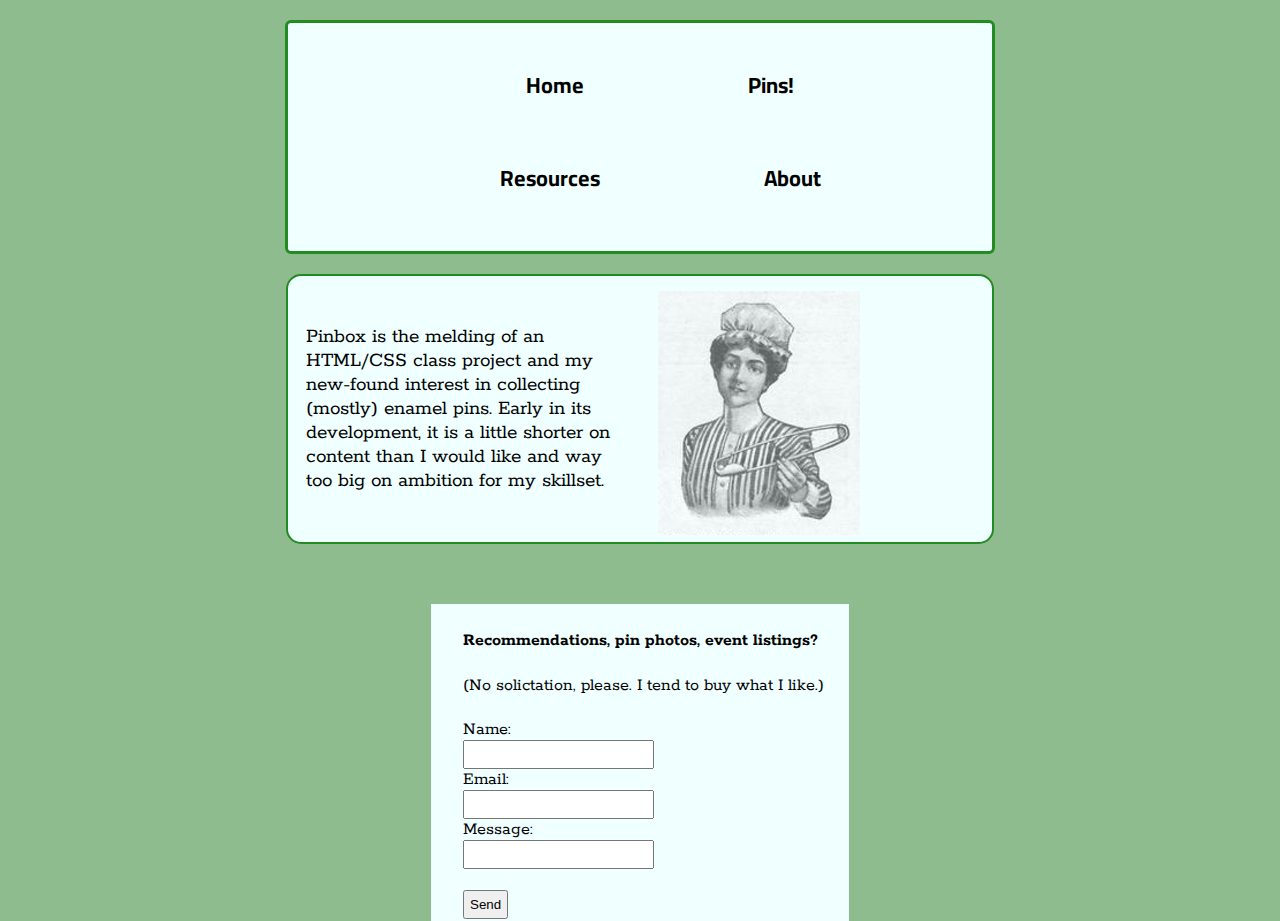
==== about.html @ 6f6e63c5 "publish" ====
<!Doctype html>
<html>
<head><link rel="stylesheet" type="text/css" href="style.css">
<link href="https://fonts.googleapis.com/css?family=Rokkitt:500|Cairo" rel="stylesheet"> </head>
<body>

<div class="nav">
    <ul>
        <li>Home</li>
        <li>Pins!</li>
        <li>Resources</li>
        <li>About</li>
    </ul>
</div>    

<div class="about">
<div class="blurb">
<p>Pinbox is the melding of an HTML/CSS class project and my new-found interest in collecting (mostly) enamel pins. Early in its development, it is a little shorter on content than I would like and way too big on ambition for my skillset.</p>  
    </div>
    
<div class="blurb">
<img src="images/pinlady.jpg">
    </div>


    </div> 
    
<form id="form">
<h4>Recommendations, pin photos, event listings?</h4>
<p>(No solictation, please. I tend to buy what I like.)</p>
Name:<br />
<input type="text">
<br />
Email:<br />
<input type="email">
<br />
Message:<br />
<input type="text 2"><br /><br />
<input type="submit" value="Send">
</form>
 

</body>
</html>
---- style.css ----
a {
    text-decoration: none;
    font-weight: bold;
    color: forestgreen;
}

body {
   /* width: 90%; */
    margin: auto;
    background-color: darkseagreen;
    font-size: 18px;
    font-family: Rokkitt;
    height: 100vh;
    /* Does this background image repeat or what? */
}

h1 {
    color: darkred;
    font-family: cairo;
    margin-bottom: -30px;
}

h3 {
    color: darkred;
    font-family: cairo;
    padding-left: 20px;
}

img {
    border: 2px solid forestgreen;
    border-radius: 2px;
    height: auto;
    margin-top: 15px;
    max-width: 100%;
}


.nav {
  text-align: center;
  border: 3px solid forestgreen;
  width: 55%;
  background-color: azure;
  margin: auto;
  border-radius: 6px;
  margin-bottom: 20px;
  margin-top: 20px;
  padding: 3px 0px;
  font-family: cairo;

}

.nav li {
  color: black;
  display: inline-block;
  font-size: 22px;
  font-weight: bold;
  height: 100%;
  margin: 0px 0px 11px 0px;
  padding: 20px 80px;


}


/* Index Code */

.fp {
    background-image: url(images/pins.jpg);
    background-repeat: no-repeat;
    height: 100vh;
}

#nav {
    width: 22%;
    padding: 20px 20px 0px 10px;
    font-family: cairo;
}

#nav li {
    display: block;
    border: 3px solid forestgreen;
    border-radius: 15px;
    font-size: 20px;
    margin-bottom: 25px;
    padding: 10px 10px 10px 15px;
    font-weight: bold;
 
}

#title1 {
    text-align: right;
    margin-top: 525px;
    color: forestgreen;
    font-family: cairo;
    padding-right: 30px;
}


/* Main Page */

.container {
    width: 75%;
    margin: auto;
    
    
}

.pic {
    padding-top: 20px;
    width: 50%;
   
    
}

.pin {
    
    display: flex;
    justify-content: space-between;
    margin: auto;
    width: 80%;
    border: 1px solid black;
    padding: 5px 15px 15px 15px;
    border-radius: 6px;
    background-color: azure;
    margin-bottom: 20px;
    
}


.price img {
    margin: 100px; /* not responsive anymore */

}

.price .pic {
    position: relative;
    top: 0px;
    left: 0px;
    
}

.price .pic2 {
    position: absolute;
    top: -70px;
    left: -150px;
}

.text {
    margin-right: 70px;
/*    background-color: darkseagreen; */
    padding: 0px ;
    padding-left: 20px;
    width: 50%;
}



/* Exhibition Code */

.exhibits {
    width: 84%;
    margin: auto;
    margin-bottom: 30px;
    background-color: azure;
    border: 2px solid forestgreen;
    padding: 10px;
    display: flex;
    justify-content: space-around;
 

}

.ch {
    margin: auto;
}

.imgs {
    margin: auto;
  
}

.imgs 3 {
    margin: auto;
}

.imgs img {
    padding: 20px;
}


/* Resources Code */

.go {
    background-color: azure;
    border: 2px solid forestgreen;
    border-bottom-right-radius: 150px;
    margin: auto;
    margin-bottom: 30px;
    padding: 20px 0px 30px 70px;
}

.read {
   
    background-color: azure;
    border: 2px solid forestgreen;
    border-top-left-radius: 150px;
    margin: auto;
    padding: 20px 0px 30px 70px;
    margin-bottom: 30px;
    margin-top: 40px;
}

.sources {
    font-size: 21px;
    margin: auto;
    width: 55%;
    
 
}

.sources h1 {
    margin: auto;
}

.sources li {
    padding: 3px;
}

.sources ul {
    margin-left: 20px; 
}

.buy {
       
    background-color: azure;
    border: 2px solid forestgreen;
    margin: auto;
    margin-bottom: 30px;
    padding: 20px 0px 30px 70px;
    
}


/* About Code */



.about {
    background-color: azure;
    border: 2px solid forestgreen;
    border-radius: 15px;
    display: flex;
    justify-content: space-between;
    margin: auto;
    margin-bottom: 60px;
    width: 55%;
}

.blurb {
    font-size: 21px;
    margin: auto; /* check */
    width: 45%;
}

.blurb img {
    border: 0px;
    height: auto;
    opacity: 0.6;
    width: auto;
    

}

#form {
    border: 2px solid azure;
    background-color: azure;
    width: 30%;
    padding-left: 30px;
    margin-bottom: 80px;
    margin: auto;
}

#form p {
    padding-bottom: 5px;
}

input {
    padding: 5px;
}
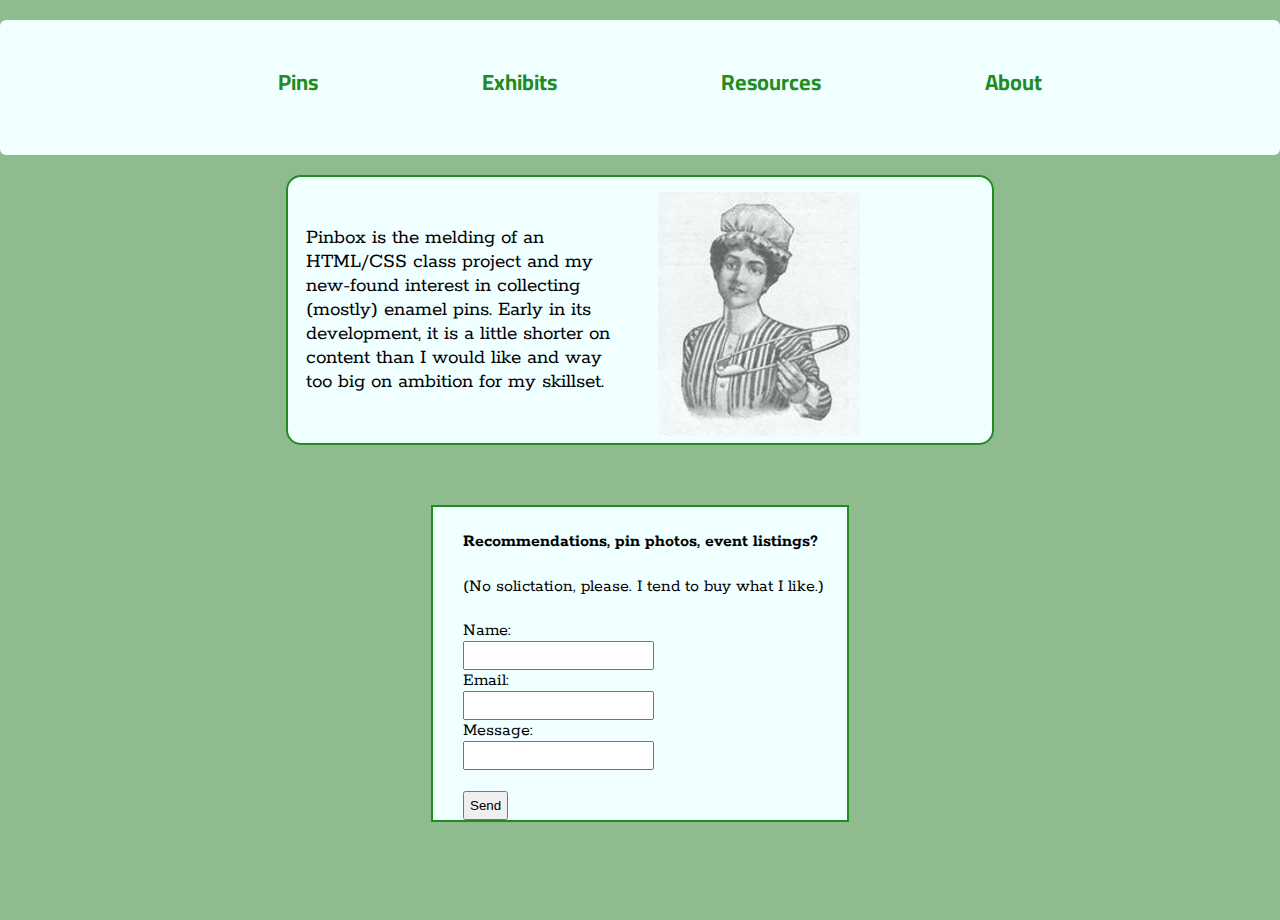
==== commit 1d824394: "publish" ====
--- a/about.html
+++ b/about.html
@@ -6,10 +6,10 @@
 
 <div class="nav">
     <ul>
-        <li>Home</li>
-        <li>Pins!</li>
-        <li>Resources</li>
-        <li>About</li>
+        <li><a href="pins.html">Pins</a></li>
+        <li><a href="exhibits.html">Exhibits</a></li>
+        <li><a href="resources.html">Resources</a></li>
+        <li><a href="about.html">About</a></li>
     </ul>
 </div>    
 
@@ -35,7 +35,7 @@
 <input type="email">
 <br />
 Message:<br />
-<input type="text 2"><br /><br />
+<input type="text"><br /><br />
 <input type="submit" value="Send">
 </form>
  
--- a/style.css
+++ b/style.css
@@ -1,63 +1,57 @@
 a {
+    color: #228b22;
+    font-weight: bold;
     text-decoration: none;
-    font-weight: bold;
-    color: forestgreen;
 }
 
 body {
-   /* width: 90%; */
-    margin: auto;
-    background-color: darkseagreen;
+    background-color: #8fbc8f;
+    font-family: rokkitt;
     font-size: 18px;
-    font-family: Rokkitt;
     height: 100vh;
-    /* Does this background image repeat or what? */
+    margin: auto;
 }
 
 h1 {
-    color: darkred;
+    color: #8b0000;
     font-family: cairo;
     margin-bottom: -30px;
 }
 
 h3 {
-    color: darkred;
-    font-family: cairo;
+    color: #8b0000;
+    font-family: cairo; 
     padding-left: 20px;
 }
 
 img {
-    border: 2px solid forestgreen;
+    border: 2px solid #228b22;
     border-radius: 2px;
     height: auto;
     margin-top: 15px;
     max-width: 100%;
 }
 
-
 .nav {
-  text-align: center;
-  border: 3px solid forestgreen;
-  width: 55%;
-  background-color: azure;
-  margin: auto;
-  border-radius: 6px;
-  margin-bottom: 20px;
-  margin-top: 20px;
-  padding: 3px 0px;
-  font-family: cairo;
-
+    background-color: #f0ffff;
+    border-radius: 6px;
+    font-family: cairo;  
+    margin: auto;
+    margin-bottom: 20px;
+    margin-top: 20px;
+    padding: 3px 0px;
+    text-align: center;
+  
 }
 
 .nav li {
-  color: black;
-  display: inline-block;
-  font-size: 22px;
-  font-weight: bold;
-  height: 100%;
-  margin: 0px 0px 11px 0px;
-  padding: 20px 80px;
-
+    color: #000000;
+    display: inline-block;
+    font-size: 22px;
+    font-weight: bold;
+    height: 100%;
+    margin: 0px 0px 11px 0px;
+    padding: 20px 80px;
 
 }
 
@@ -71,59 +65,52 @@
 }
 
 #nav {
+    font-family: cairo;
+    padding: 20px 20px 0px 10px;
     width: 22%;
-    padding: 20px 20px 0px 10px;
-    font-family: cairo;
 }
 
 #nav li {
+    border: 3px solid #228b22;
+    border-radius: 15px;
     display: block;
-    border: 3px solid forestgreen;
-    border-radius: 15px;
     font-size: 20px;
+    font-weight: bold;
     margin-bottom: 25px;
     padding: 10px 10px 10px 15px;
-    font-weight: bold;
- 
 }
 
 #title1 {
+    color: #228b22;
+    font-family: cairo;
+    margin-top: 460px;
+    padding-right: 30px;
     text-align: right;
-    margin-top: 525px;
-    color: forestgreen;
-    font-family: cairo;
-    padding-right: 30px;
-}
-
-
-/* Main Page */
+}
+
+
+/* Pins Page Code */
 
 .container {
+    margin: auto;
     width: 75%;
-    margin: auto;
-    
-    
 }
 
 .pic {
     padding-top: 20px;
     width: 50%;
-   
-    
 }
 
 .pin {
-    
+    background-color: #f0ffff;
+    border: 1px solid #000000;
+    border-radius: 6px;
     display: flex;
     justify-content: space-between;
     margin: auto;
+    margin-bottom: 20px;
+    padding: 5px 15px 15px 15px;
     width: 80%;
-    border: 1px solid black;
-    padding: 5px 15px 15px 15px;
-    border-radius: 6px;
-    background-color: azure;
-    margin-bottom: 20px;
-    
 }
 
 
@@ -132,22 +119,20 @@
 
 }
 
-.price .pic {
+.price pic {
     position: relative;
-    top: 0px;
-    left: 0px;
+    top: 0;
+    left: 0;
     
 }
 
-.price .pic2 {
+.price pic2 {
     position: absolute;
-    top: -70px;
-    left: -150px;
 }
 
 .text {
     margin-right: 70px;
-/*    background-color: darkseagreen; */
+/*    background-color: #8fbc8f; */
     padding: 0px ;
     padding-left: 20px;
     width: 50%;
@@ -155,19 +140,17 @@
 
 
 
-/* Exhibition Code */
+/* Exhibits Page Code */
 
 .exhibits {
-    width: 84%;
-    margin: auto;
-    margin-bottom: 30px;
-    background-color: azure;
-    border: 2px solid forestgreen;
-    padding: 10px;
+    background-color: #f0ffff;
+    border: 2px solid #228b22;
     display: flex;
     justify-content: space-around;
- 
-
+    margin: auto;
+    margin-bottom: 30px;
+    padding: 10px;
+    width: 85%;
 }
 
 .ch {
@@ -176,23 +159,37 @@
 
 .imgs {
     margin: auto;
-  
-}
-
-.imgs 3 {
-    margin: auto;
 }
 
 .imgs img {
+    border: 0px; 
     padding: 20px;
 }
 
 
 /* Resources Code */
 
+.buy {
+       
+    background-color: #f0ffff;
+    border: 2px solid #228b22;
+    column-count: 5;
+    margin: auto;
+    margin-bottom: 30px;
+    padding: 40px 0px 40px 70px;
+    
+}
+
+/* Check to see if this looks off in Github too */
+
+.buy ul {
+    list-style-type: none;
+    margin-left: -50px;
+}
+
 .go {
-    background-color: azure;
-    border: 2px solid forestgreen;
+    background-color: #f0ffff;
+    border: 2px solid #228b22;
     border-bottom-right-radius: 150px;
     margin: auto;
     margin-bottom: 30px;
@@ -200,22 +197,19 @@
 }
 
 .read {
-   
-    background-color: azure;
-    border: 2px solid forestgreen;
+    background-color: #f0ffff;
+    border: 2px solid #228b22;
     border-top-left-radius: 150px;
     margin: auto;
+    margin-bottom: 30px;
+    margin-top: 40px;
     padding: 20px 0px 30px 70px;
-    margin-bottom: 30px;
-    margin-top: 40px;
 }
 
 .sources {
     font-size: 21px;
     margin: auto;
     width: 55%;
-    
- 
 }
 
 .sources h1 {
@@ -230,24 +224,14 @@
     margin-left: 20px; 
 }
 
-.buy {
-       
-    background-color: azure;
-    border: 2px solid forestgreen;
-    margin: auto;
-    margin-bottom: 30px;
-    padding: 20px 0px 30px 70px;
-    
-}
-
 
 /* About Code */
 
 
 
 .about {
-    background-color: azure;
-    border: 2px solid forestgreen;
+    background-color: #f0ffff;
+    border: 2px solid #228b22;
     border-radius: 15px;
     display: flex;
     justify-content: space-between;
@@ -268,16 +252,15 @@
     opacity: 0.6;
     width: auto;
     
-
 }
 
 #form {
-    border: 2px solid azure;
-    background-color: azure;
+    background-color: #f0ffff;
+    border: 2px solid #228b22;
+    margin: auto;
+    margin-bottom: 80px;
+    padding-left: 30px;
     width: 30%;
-    padding-left: 30px;
-    margin-bottom: 80px;
-    margin: auto;
 }
 
 #form p {
@@ -288,3 +271,5 @@
     padding: 5px;
 }
 
+
+
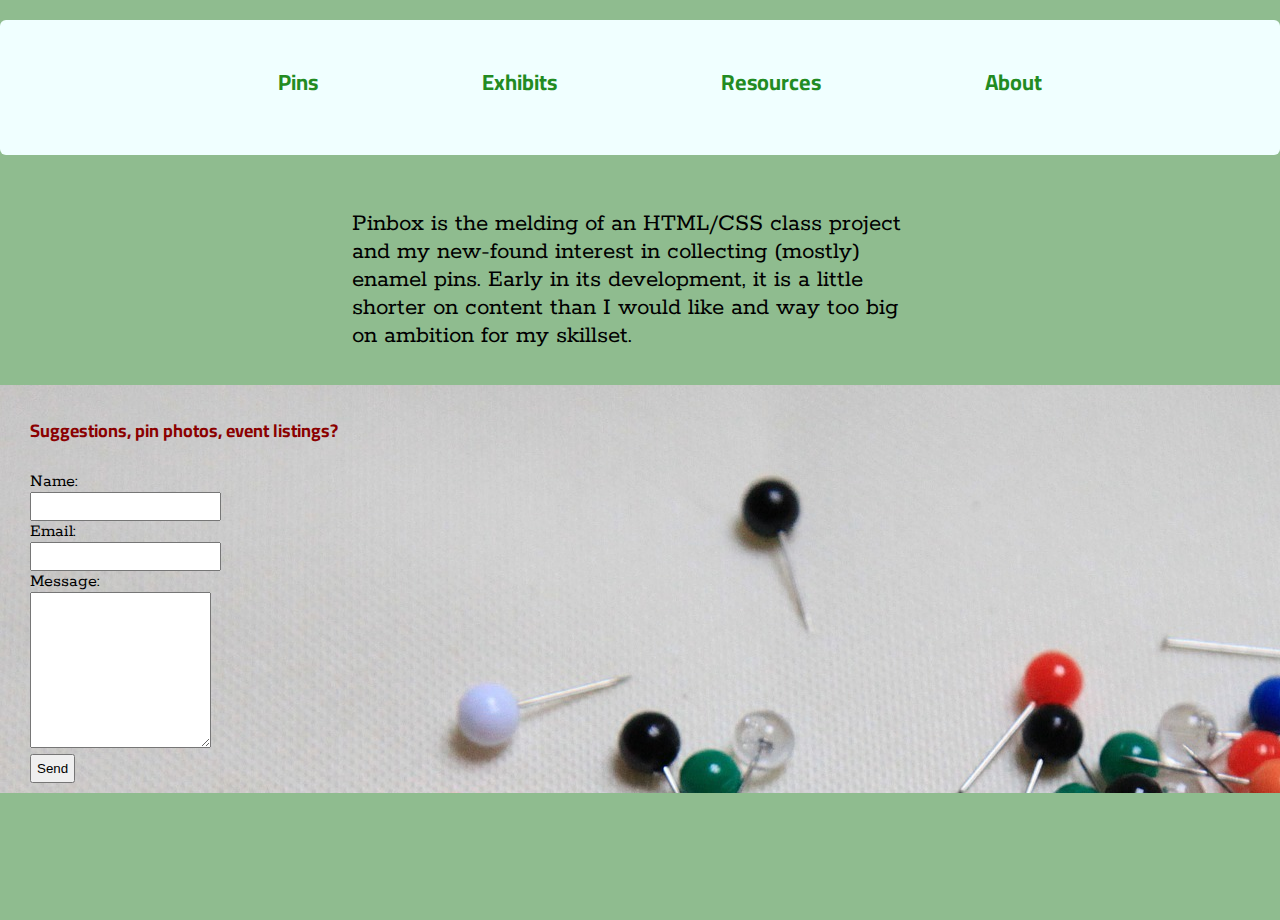
==== commit f16bdd4f: "publish" ====
--- a/about.html
+++ b/about.html
@@ -1,44 +1,38 @@
 <!Doctype html>
 <html>
-<head><link rel="stylesheet" type="text/css" href="style.css">
-<link href="https://fonts.googleapis.com/css?family=Rokkitt:500|Cairo" rel="stylesheet"> </head>
+<head>
+    <link rel="stylesheet" type="text/css" href="style.css">
+    <link href="https://fonts.googleapis.com/css?family=Rokkitt:500|Cairo" rel="stylesheet">
+    <title>Pinbox - About</title>
+</head>
+
 <body>
 
-<div class="nav">
-    <ul>
-        <li><a href="pins.html">Pins</a></li>
-        <li><a href="exhibits.html">Exhibits</a></li>
-        <li><a href="resources.html">Resources</a></li>
-        <li><a href="about.html">About</a></li>
-    </ul>
-</div>    
-
-<div class="about">
-<div class="blurb">
-<p>Pinbox is the melding of an HTML/CSS class project and my new-found interest in collecting (mostly) enamel pins. Early in its development, it is a little shorter on content than I would like and way too big on ambition for my skillset.</p>  
+    <div class="nav">
+        <ul>
+            <li><a href="pins.html">Pins</a></li>
+            <li><a href="exhibits.html">Exhibits</a></li>
+            <li><a href="resources.html">Resources</a></li>
+            <li><a href="about.html">About</a></li>
+        </ul>
+    </div>    
+    <div class="blurb">
+    <p>Pinbox is the melding of an HTML/CSS class project and my new-found interest in collecting (mostly) enamel pins. Early in its development, it is a little shorter on content than I would like and way too big on ambition for my skillset.</p>  
     </div>
-    
-<div class="blurb">
-<img src="images/pinlady.jpg">
+    <div class="fill">
+        <form id="form">
+            <h4>Suggestions, pin photos, event listings?</h4>
+            Name:<br />
+            <input type="text">
+            <br />
+            Email:<br />
+            <input type="email">
+            <br />
+            Message:<br />
+            <textarea name="message" rows="10" columns="10"></textarea><br />
+            <input type="submit" value="Send">
+        </form>
     </div>
-
-
-    </div> 
-    
-<form id="form">
-<h4>Recommendations, pin photos, event listings?</h4>
-<p>(No solictation, please. I tend to buy what I like.)</p>
-Name:<br />
-<input type="text">
-<br />
-Email:<br />
-<input type="email">
-<br />
-Message:<br />
-<input type="text"><br /><br />
-<input type="submit" value="Send">
-</form>
  
-
 </body>
 </html>--- a/style.css
+++ b/style.css
@@ -12,16 +12,20 @@
     margin: auto;
 }
 
+
 h1 {
-    color: #8b0000;
-    font-family: cairo;
     margin-bottom: -30px;
 }
 
 h3 {
+    padding-left: 20px;
+}
+
+/* When I combine the headings, c9 gives me a warning... */
+
+h1, h3, h4 {
     color: #8b0000;
     font-family: cairo; 
-    padding-left: 20px;
 }
 
 img {
@@ -65,6 +69,7 @@
 }
 
 #nav {
+    color: #000000;
     font-family: cairo;
     padding: 20px 20px 0px 10px;
     width: 22%;
@@ -115,20 +120,10 @@
 
 
 .price img {
-    margin: 100px; /* not responsive anymore */
-
-}
-
-.price pic {
-    position: relative;
-    top: 0;
-    left: 0;
-    
-}
-
-.price pic2 {
-    position: absolute;
-}
+    margin: 100px; 
+
+}
+
 
 .text {
     margin-right: 70px;
@@ -170,21 +165,20 @@
 /* Resources Code */
 
 .buy {
-       
-    background-color: #f0ffff;
-    border: 2px solid #228b22;
-    column-count: 5;
-    margin: auto;
-    margin-bottom: 30px;
-    padding: 40px 0px 40px 70px;
     
-}
-
-/* Check to see if this looks off in Github too */
+    background-color: #f0ffff;
+    border: 2px solid #228b22;
+    margin: auto;
+    margin-bottom: 30px;
+    padding: 20px 0px 30px 70px;
+    
+}
+
+/* Code for ul altered because looks different in Brackets */
 
 .buy ul {
+    column-count: 3;
     list-style-type: none;
-    margin-left: -50px;
 }
 
 .go {
@@ -207,6 +201,8 @@
 }
 
 .sources {
+    background-color: #000000;
+    border: 20px solid #000000;
     font-size: 21px;
     margin: auto;
     width: 55%;
@@ -224,47 +220,30 @@
     margin-left: 20px; 
 }
 
+#rnav {
+    margin-bottom: 0px;
+}
 
 /* About Code */
 
 
-
-.about {
-    background-color: #f0ffff;
-    border: 2px solid #228b22;
-    border-radius: 15px;
-    display: flex;
-    justify-content: space-between;
-    margin: auto;
-    margin-bottom: 60px;
-    width: 55%;
-}
-
 .blurb {
-    font-size: 21px;
-    margin: auto; /* check */
+    font-size: 25px;
+    margin: auto;
+    padding: 10px 0px;
     width: 45%;
 }
 
-.blurb img {
-    border: 0px;
-    height: auto;
-    opacity: 0.6;
-    width: auto;
-    
+
+.fill {
+    background-color: #f0ffff;
+    background-image: url(images/pins.jpg);
+    background-repeat: no-repeat;
 }
 
 #form {
-    background-color: #f0ffff;
-    border: 2px solid #228b22;
-    margin: auto;
-    margin-bottom: 80px;
-    padding-left: 30px;
+    padding: 5px 5px 10px 30px;
     width: 30%;
-}
-
-#form p {
-    padding-bottom: 5px;
 }
 
 input {
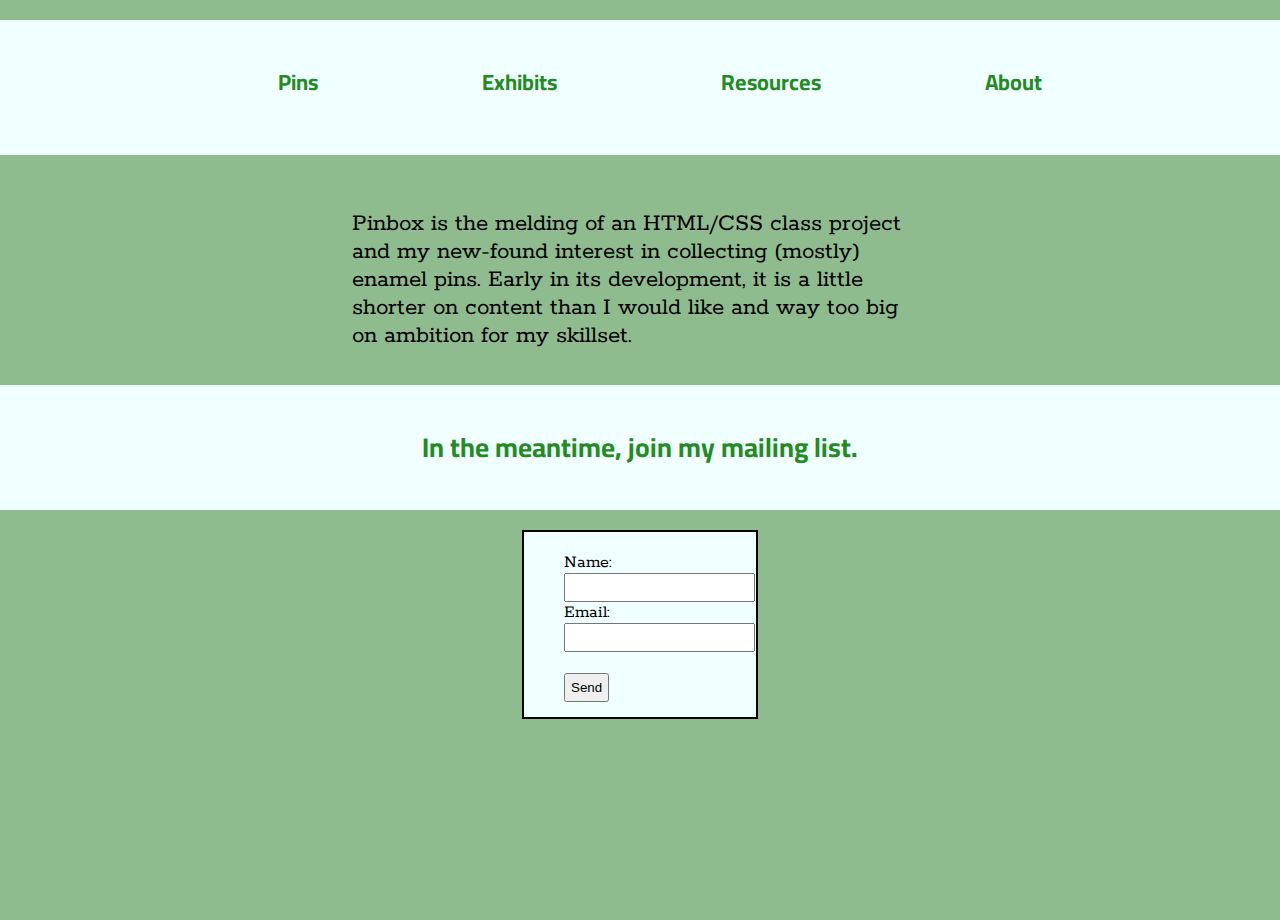
==== commit 0df5c755: "publish" ====
--- a/about.html
+++ b/about.html
@@ -5,9 +5,7 @@
     <link href="https://fonts.googleapis.com/css?family=Rokkitt:500|Cairo" rel="stylesheet">
     <title>Pinbox - About</title>
 </head>
-
 <body>
-
     <div class="nav">
         <ul>
             <li><a href="pins.html">Pins</a></li>
@@ -15,24 +13,21 @@
             <li><a href="resources.html">Resources</a></li>
             <li><a href="about.html">About</a></li>
         </ul>
-    </div>    
+    </div>   
     <div class="blurb">
     <p>Pinbox is the melding of an HTML/CSS class project and my new-found interest in collecting (mostly) enamel pins. Early in its development, it is a little shorter on content than I would like and way too big on ambition for my skillset.</p>  
     </div>
     <div class="fill">
+        <h2>In the meantime, join my mailing list.</h2>
+            </div>
         <form id="form">
-            <h4>Suggestions, pin photos, event listings?</h4>
             Name:<br />
             <input type="text">
             <br />
             Email:<br />
             <input type="email">
-            <br />
-            Message:<br />
-            <textarea name="message" rows="10" columns="10"></textarea><br />
+            <br /><br />
             <input type="submit" value="Send">
         </form>
-    </div>
- 
 </body>
 </html>--- a/style.css
+++ b/style.css
@@ -17,6 +17,10 @@
     margin-bottom: -30px;
 }
 
+h2 {
+    font-family: cairo;
+}
+
 h3 {
     padding-left: 20px;
 }
@@ -38,7 +42,6 @@
 
 .nav {
     background-color: #f0ffff;
-    border-radius: 6px;
     font-family: cairo;  
     margin: auto;
     margin-bottom: 20px;
@@ -49,7 +52,6 @@
 }
 
 .nav li {
-    color: #000000;
     display: inline-block;
     font-size: 22px;
     font-weight: bold;
@@ -226,7 +228,6 @@
 
 /* About Code */
 
-
 .blurb {
     font-size: 25px;
     margin: auto;
@@ -234,16 +235,20 @@
     width: 45%;
 }
 
-
 .fill {
-    background-color: #f0ffff;
-    background-image: url(images/pins.jpg);
-    background-repeat: no-repeat;
+     background-color: #f0ffff;
+     color: #228b22;
+     padding: 15px;
+     text-align: center;
 }
 
 #form {
-    padding: 5px 5px 10px 30px;
-    width: 30%;
+    background-color: #f0ffff;
+    border: 2px solid black;
+    margin: auto;
+    margin-top: 20px;
+    padding: 20px 0px 15px 40px;
+    width: 15%;
 }
 
 input {
